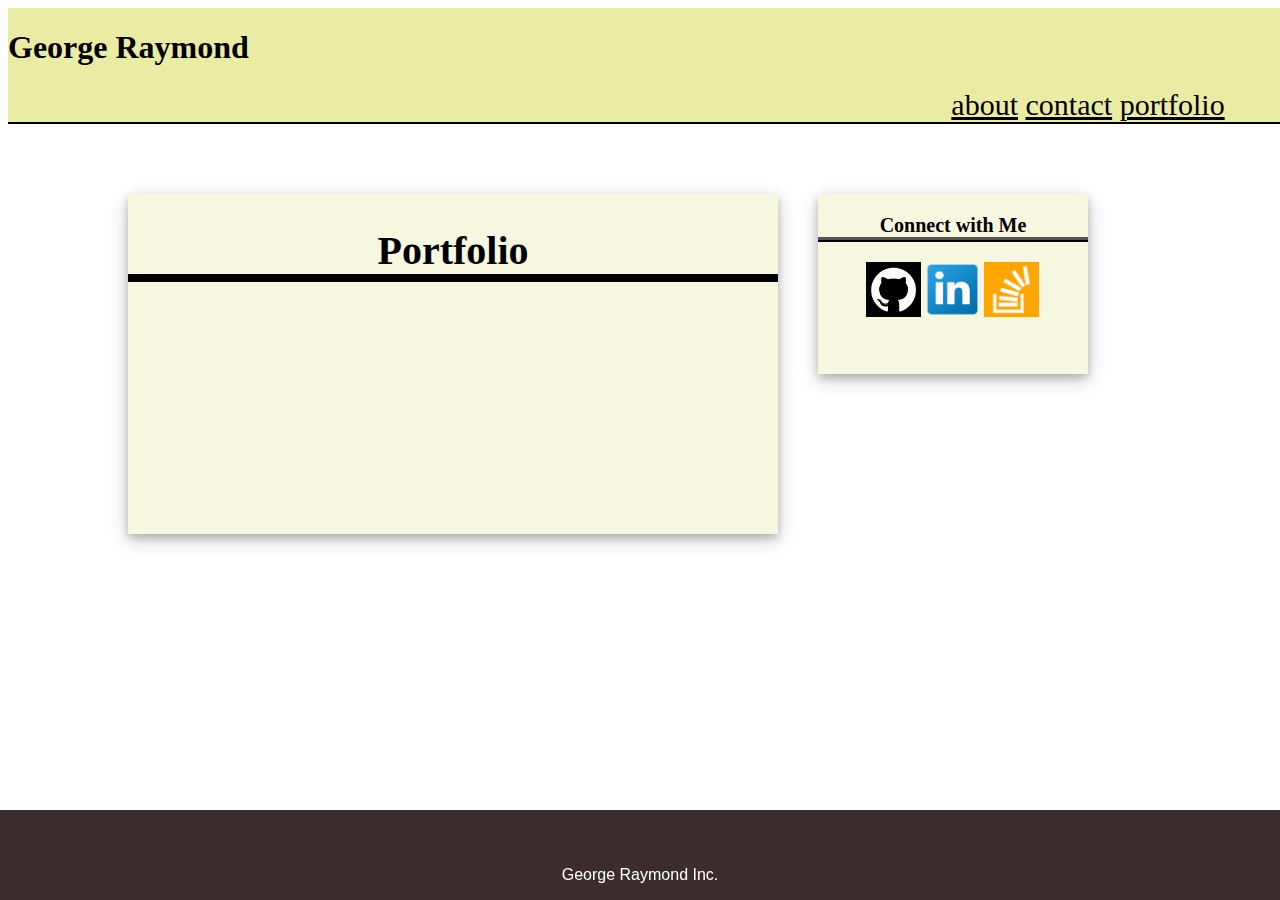
==== portfolio.html @ 5061dc0c "made progress and updated the contact and portfolio pages, still have a bugged background" ====
<html>
    <head>
        <title>Portfolio</title>
        <meta charset="UTF-8" lang="english">
        <link rel="stylesheet" type="text/css" href="assets/css/style.css">
        <link rel="stylesheet" type="text/css" href="assets/css/reset.css">
    </head>
    <body>
        <div class="parent">
            <div class="pagehead">
                <h1>George Raymond</h1>
                <div class="links">
                    <a href="index.html">about</a>
                    <a href="contact.html">contact</a>
                    <a href="portfolio.html">portfolio</a>
                </div>
            </div>

            <br>
            <br>

            <div class="content">
                <div class="mainbox">
                    <h2>Portfolio</h2>
                </div>
                <div class="CWM">
                    <h3>Connect with Me</h2>
                        <div class="links2">
                            <a href="https://github.com/georgeraymond92">
                                <img src="assets/images/github.png" height="55" width="55"></a>
                            <a href="https://www.linkedin.com/in/george-raymond-8725b9152/">
                                <img src="assets/images/Linkedin.png" height="55" width="55"></a>
                            <a href="https://stackoverflow.com/users/9340884/george-raymond">
                                <img src="assets/images/stkoverflow.png"height="55" width="55"></a>
                        </div>
                </div>
            </div>
                <div class="footer">
                    <p style="position: fixed; font-family: Arial; bottom: 0; width:100%; text-align: center">George Raymond Inc.<p>
                </div>    
        </div>
    </body>
</html>
---- assets/css/style.css ----
body {
    font-family: 'sans-serif', Times, Times New Roman, serif;
    background-image: url("assets/images/pow-star.png");
}
.parent {
	width: 1200px;   
    margin: 0;
    background-image: url("assets/images/pow-star.png");
}
.pagehead {
    position: fixed;
    background-color: #ebeca3;
    width: 100%;
    border-bottom: #000000 solid 2px;
}
.pagehead h1. {
    text-align: center;
    margin-left: 50px;
	float: left;
	background-color: #000000;
	color: white;
	font-family: sans-serif;
	font-size: 60px;
}
.links {
    width: 400px;
    float: right;
    font-size: 30px;
    text-align: center;
    display: inline-block;
    padding: auto;
    margin-top: auto;
    text-align: center; 
}
.links a{
    color: black;
}
.content {
    width: 960px;
    margin: auto;
    position: relative;
    top: 150px;
}
.mainbox {
	background-color: #f7f7df;
	height: 150px;
	position: relative;
	box-shadow: 0 4px 8px 0 rgba(7, 0, 0, 0.2), 0 6px 20px 0 rgba(0, 0, 0, 0.19);
	padding: auto;
	width: 650px;
	float: left;
    height: 340px;
}
.mainbox h2 {
    position: relative;
	text-align: center;
	float: 0;
	font-size: 40px;
	border-bottom: 8px solid #000000;
}
.mainbox p{
    padding: 0px 20px;
}
.mainbox form {
    padding: 0px 20px;
}
.CWM {
	background-color: #f7f7df;
	height: 180px;
	position: relative;
	box-shadow: 0 4px 8px 0 rgba(7, 0, 0, 0.2), 0 6px 20px 0 rgba(0, 0, 0, 0.19);
	width: 270px;
    float: right;
    padding: auto;
}
.CWM h3 {
    text-align: center;
	float: 0;
	font-size: 20px;
	top: 70px;
	border-bottom: 5px solid #000000;
	border-bottom-style:ridge;
	right: -60px;
	margin-top: 20px;
}
.links2 {
    width: 175px;
    margin: auto;
}
.footer {
	position: fixed;
	left: 0;
	bottom: 0;
	width: 100%;
	background-color: #3c2d2d;
	color: white;
	text-align: center;
	height: 90px;
}
.profilepic {
    height: 150px;
    width: auto;
    float: left;
    margin-right: 10px;
    clear: both;
}
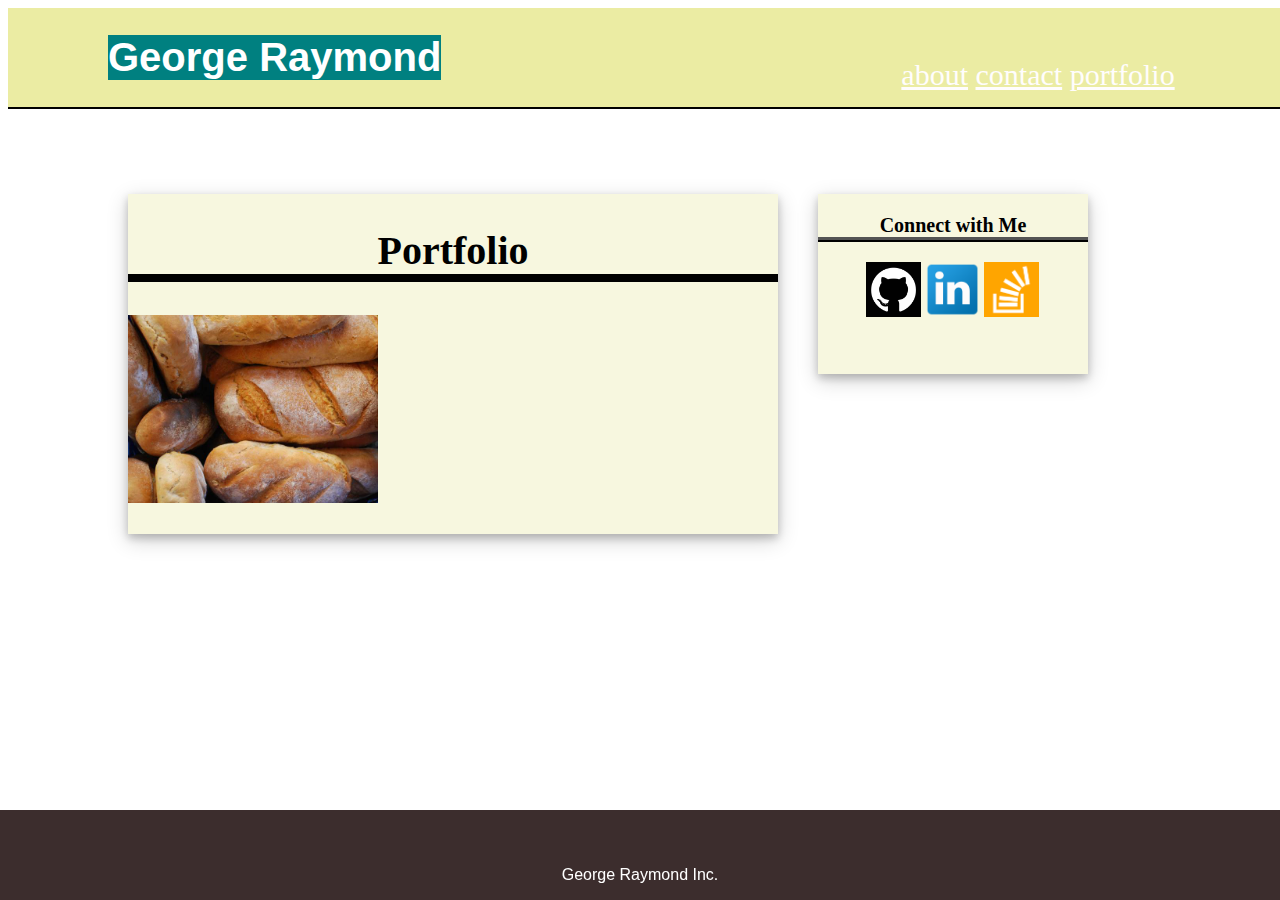
==== commit 2cfaa5ce: "getting there... still bugging the imgs" ====
--- a/portfolio.html
+++ b/portfolio.html
@@ -22,6 +22,12 @@
             <div class="content">
                 <div class="mainbox">
                     <h2>Portfolio</h2>
+                    <div class="stockimgs">
+                        <img class="img1" src="assets/images/turntable.jpg">
+                        <img class="img2" src="assets/images/business.jpg">
+                        <img class="img3" src="assets/images/city.jpg">
+                        <img class="img4" src="assets/images/food.jpg">
+                    </div>
                 </div>
                 <div class="CWM">
                     <h3>Connect with Me</h2>
--- a/assets/css/style.css
+++ b/assets/css/style.css
@@ -5,7 +5,6 @@
 .parent {
 	width: 1200px;   
     margin: 0;
-    background-image: url("assets/images/pow-star.png");
 }
 .pagehead {
     position: fixed;
@@ -13,27 +12,28 @@
     width: 100%;
     border-bottom: #000000 solid 2px;
 }
-.pagehead h1. {
+.pagehead h1 {
     text-align: center;
-    margin-left: 50px;
+    margin-left: 100px;
 	float: left;
-	background-color: #000000;
+	background-color: teal;
 	color: white;
 	font-family: sans-serif;
-	font-size: 60px;
+	font-size: 40px;
 }
 .links {
+    position: relative;
     width: 400px;
     float: right;
     font-size: 30px;
     text-align: center;
     display: inline-block;
     padding: auto;
-    margin-top: auto;
-    text-align: center; 
+    margin: auto 50px auto auto;
+    top: 50px;
 }
 .links a{
-    color: black;
+    color: rgb(255, 253, 253);
 }
 .content {
     width: 960px;
@@ -60,6 +60,26 @@
 }
 .mainbox p{
     padding: 0px 20px;
+}
+.stockimgs {
+    position: absolute;
+}
+.mainbox img {
+    position: absolute;
+    width: 250;
+    margin: auto;
+}
+.img1 {
+    float: left;
+}
+.img2 {
+    float: right;
+}
+.img3 {
+    float: left;
+}
+.img4 {
+    float: right;
 }
 .mainbox form {
     padding: 0px 20px;
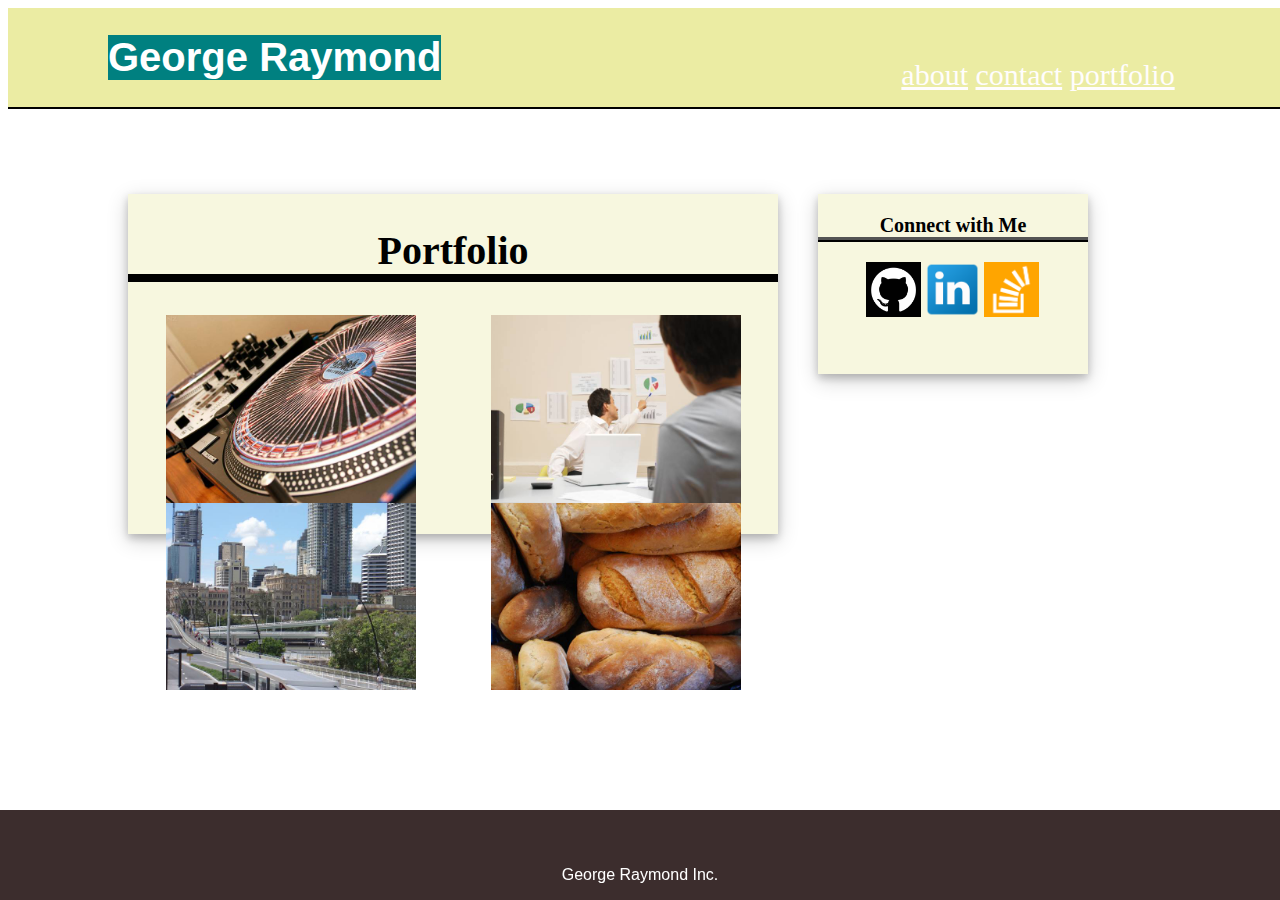
==== commit a6cd2c86: "added the place holder images on the portfolio page, working on the positioning" ====
--- a/portfolio.html
+++ b/portfolio.html
@@ -23,10 +23,10 @@
                 <div class="mainbox">
                     <h2>Portfolio</h2>
                     <div class="stockimgs">
-                        <img class="img1" src="assets/images/turntable.jpg">
-                        <img class="img2" src="assets/images/business.jpg">
-                        <img class="img3" src="assets/images/city.jpg">
-                        <img class="img4" src="assets/images/food.jpg">
+                        <a href="#"><img class="img1" src="assets/images/turntable.jpg"></a>
+                        <a href="#"><img class="img2" src="assets/images/business.jpg"></a>
+                        <a href="#"><img class="img3" src="assets/images/city.jpg"></a>
+                        <a href="#"><img class="img4" src="assets/images/food.jpg"></a>
                     </div>
                 </div>
                 <div class="CWM">
--- a/assets/css/style.css
+++ b/assets/css/style.css
@@ -62,24 +62,28 @@
     padding: 0px 20px;
 }
 .stockimgs {
-    position: absolute;
+    position: relative;
 }
 .mainbox img {
-    position: absolute;
+    position: relative;
     width: 250;
-    margin: auto;
+    margin: auto 37.5px auto 37.5px;
 }
 .img1 {
     float: left;
+    margin-left: 30px;
 }
 .img2 {
     float: right;
+    margin-right: 30px;
 }
 .img3 {
     float: left;
+    margin-left: 30px;
 }
 .img4 {
     float: right;
+    margin-right: 30px;
 }
 .mainbox form {
     padding: 0px 20px;
